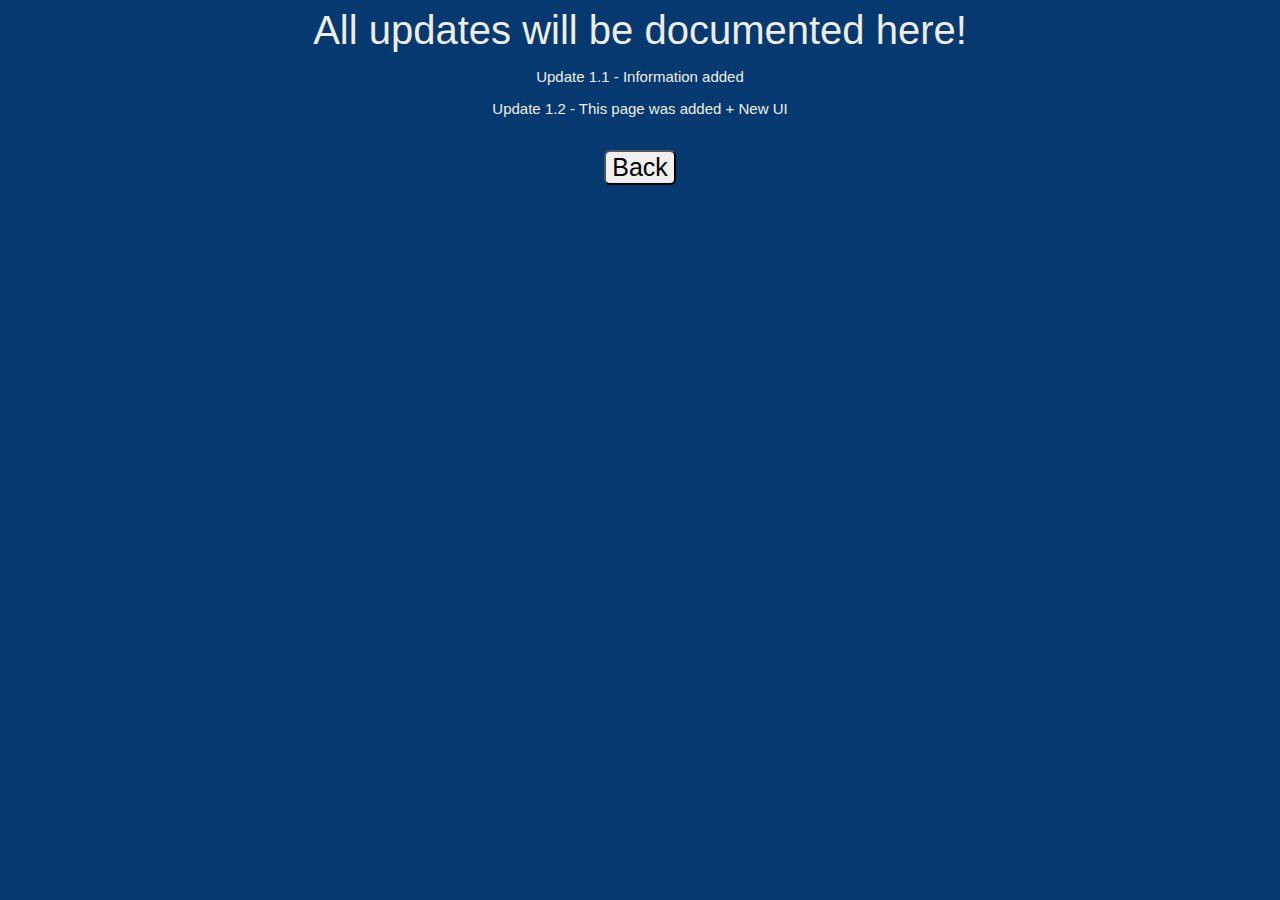
==== updatelog.html @ c93d7c6c "Add files via upload" ====
<!DOCTYPE html>
<html lang="en">
<head>
    <meta charset="UTF-8">
    <meta name="viewport" content="width=device-width, initial-scale=1.0">
    <title>Update Log</title>
    <label for="">All updates will be documented here!</label>
    <link rel="stylesheet" href="stylesheet.css">

</head>
<body>
    <p class="updates">Update 1.1 - Information added</p>
    <p class="updates">Update 1.2 - This page was added + New UI</p>
    <br>
    <div>
        <a href="index.html">
            <button class="BackBTN">
                Back
            </button>
        </a>
    </div>
</body>
</html>
---- stylesheet.css ----
:root{
    --BackgroundColor: #063970;
    --textColour: #eeeee4;
    --linkColour: #f8512c;
}
body{
    background-color: var(--BackgroundColor);
}

label{
    font-size: 40px;
    font-family: Arial, Helvetica, sans-serif;
    display: flex;
    justify-content: center;
    color: var(--textColour);
}
#SelectGameMode{
    font-size: 20px;
    font-family: Arial, Helvetica, sans-serif;
    display: flex;
    justify-content: center;
}
div{
    display: flex;
    justify-content: center;
}

#updates{
    display: flex;
    justify-content: center;
    color: var(--linkColour);
}
p{
    font-size: 15px;
    font-family: Arial, Helvetica, sans-serif;
    display: flex;
    justify-content: center;
    color: var(--textColour);
}

.BackBTN{
    text-decoration: none;
    font-size: 25px;
    border-radius: 6px;
}

#btnEasyMode{
    font-size: 25px;
    border-radius: 6px;
}

#btnHardMode{
    font-size: 25px;
    border-radius: 6px;
}
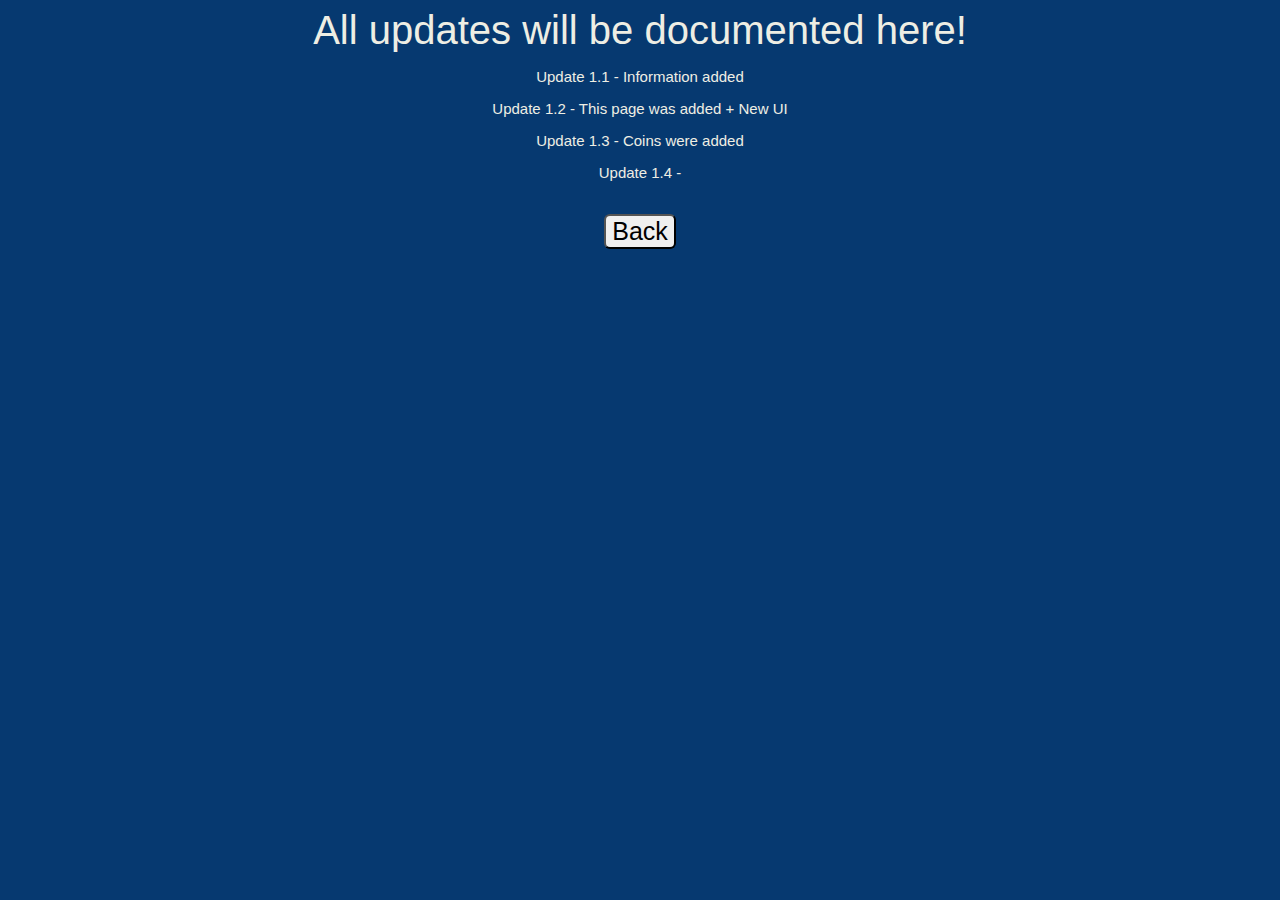
==== commit d1e28e46: "Update updatelog.html" ====
--- a/updatelog.html
+++ b/updatelog.html
@@ -11,6 +11,9 @@
 <body>
     <p class="updates">Update 1.1 - Information added</p>
     <p class="updates">Update 1.2 - This page was added + New UI</p>
+    <p class="updates">Update 1.3 - Coins were added</p>
+    <p class="updates">Update 1.4 - </p>
+
     <br>
     <div>
         <a href="index.html">
@@ -20,4 +23,4 @@
         </a>
     </div>
 </body>
-</html>+</html>
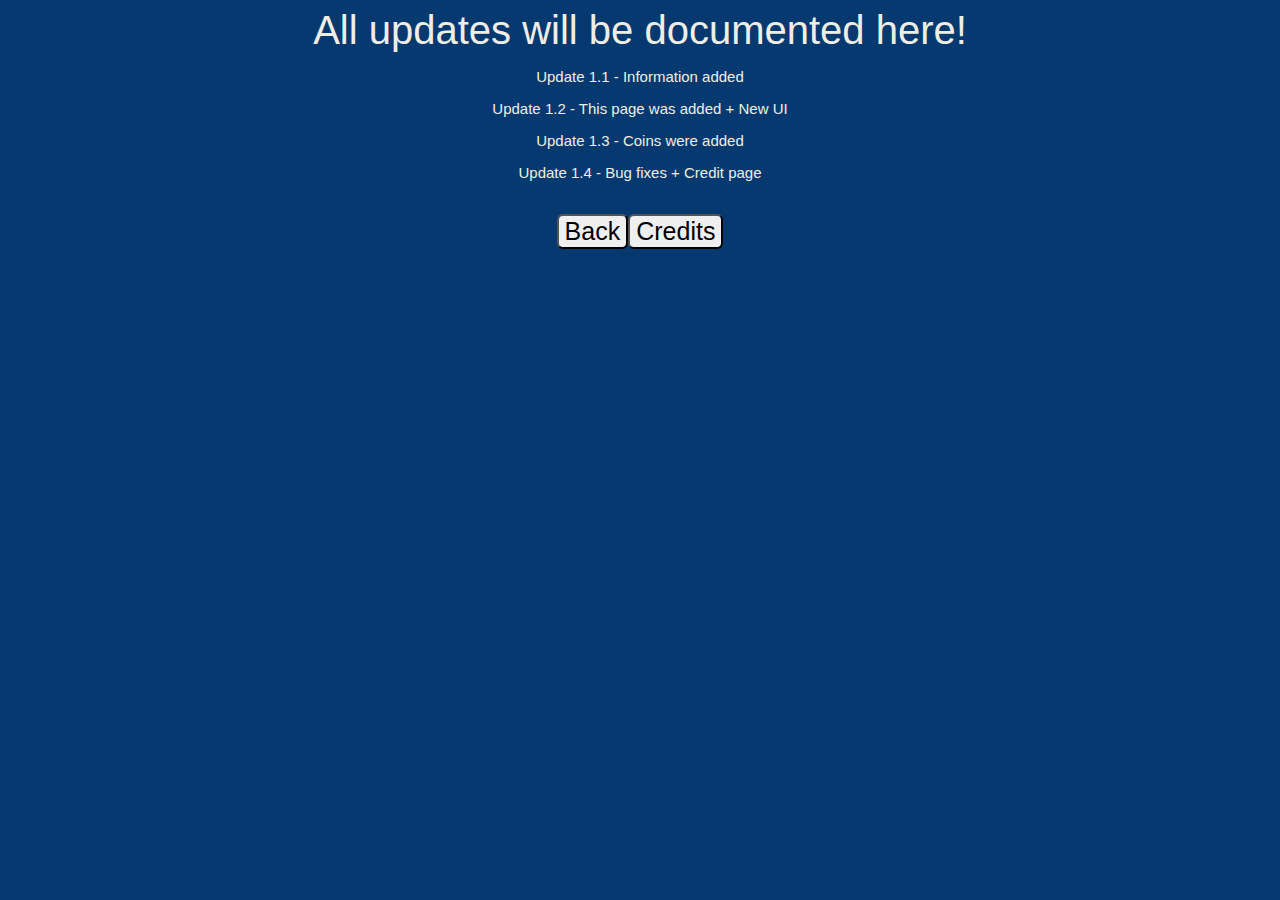
==== commit 5f4ad993: "Update updatelog.html" ====
--- a/updatelog.html
+++ b/updatelog.html
@@ -12,7 +12,7 @@
     <p class="updates">Update 1.1 - Information added</p>
     <p class="updates">Update 1.2 - This page was added + New UI</p>
     <p class="updates">Update 1.3 - Coins were added</p>
-    <p class="updates">Update 1.4 - </p>
+    <p class="updates">Update 1.4 - Bug fixes + Credit page</p>
 
     <br>
     <div>
@@ -21,6 +21,11 @@
                 Back
             </button>
         </a>
+        <a href="credits.html">
+            <button class="BackBTN">
+                Credits
+            </button>
+        </a>
     </div>
 </body>
 </html>
